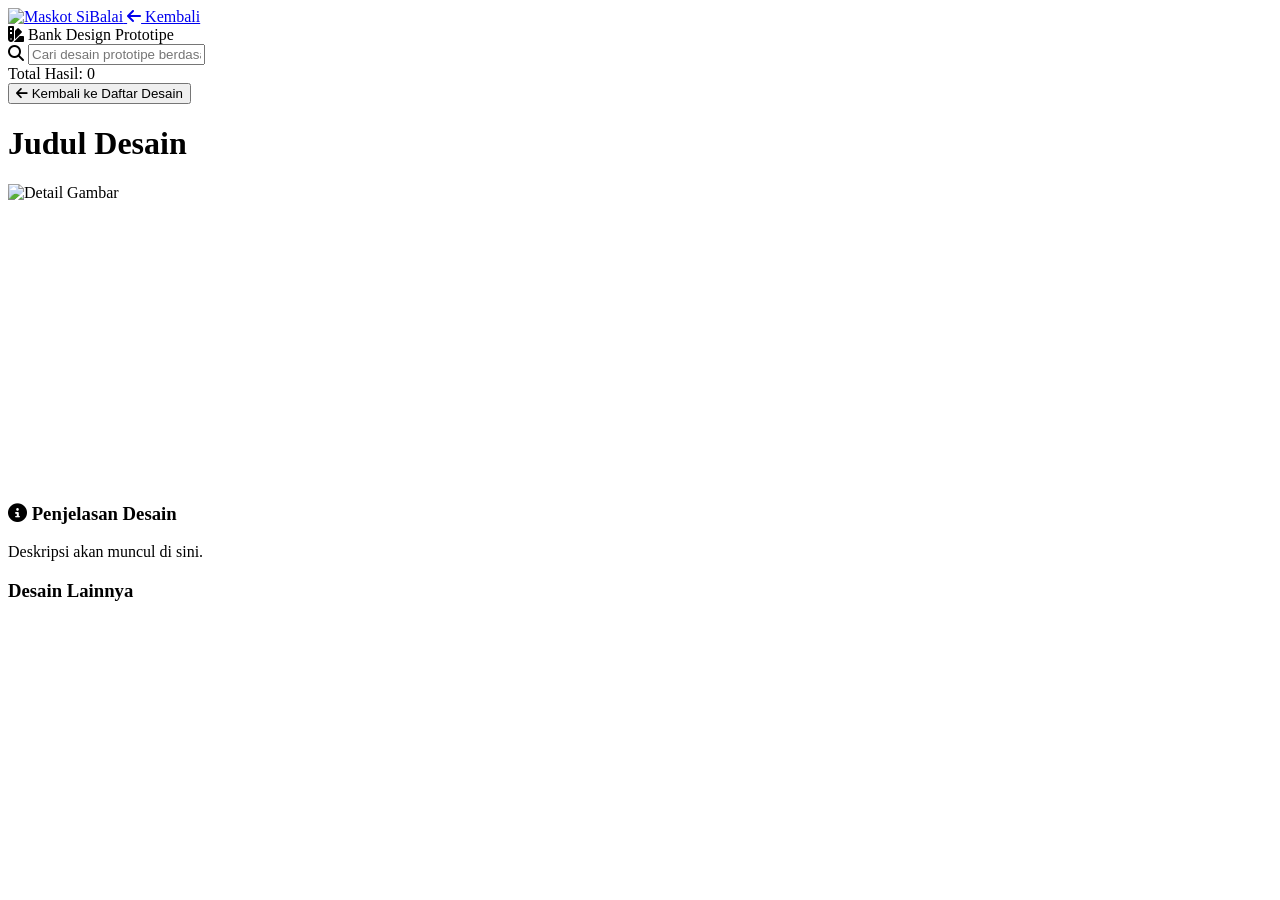
==== bankdesain.html @ 511edb54 "bankdesain.html" ====
<!DOCTYPE html>
<html lang="id">
<head>
    <meta charset="UTF-8">
    <meta name="viewport" content="width=device-width, initial-scale=1.0">
    <title>Bank Design Prototipe - Balai P3KP</title>

        <!-- Favicon -->
    <link rel="icon" type="image/x-icon" href="https://i.ibb.co.com/RpTQRCrn/logo.png">
    <link rel="apple-touch-icon" sizes="180x180" href="https://i.ibb.co.com/RpTQRCrn/logo.png">
    <link rel="icon" type="image/png" sizes="192x192" href="https://i.ibb.co.com/RpTQRCrn/logo.png">
  
    <script src="https://cdn.tailwindcss.com"></script>
    <link rel="stylesheet" href="https://cdnjs.cloudflare.com/ajax/libs/font-awesome/6.5.1/css/all.min.css">
    <link href="https://unpkg.com/aos@2.3.1/dist/aos.css" rel="stylesheet">

    <script>
        tailwind.config = {
            theme: {
                extend: {
                    colors: {
                        krem: '#F2EEDF',
                        khaki: '#D5C58A',
                        darkaqua: '#0E5B73',
                        midnightgreen: '#084C61',
                        brand: { teal: '#0E5975', darkteal: '#093C4F', gold: '#CBA355', lightgold: '#E0C17B' },
                        bgnavy: '#0F172A', 
                        cardnavy: '#1E293B',
                        btnteal: '#0D9488'
                    }
                }
            }
        }
    </script>
     <style>
        html {
            scroll-behavior: smooth;
        }
    </style>
    <style>
        .custom-scrollbar::-webkit-scrollbar { width: 6px; }
        .custom-scrollbar::-webkit-scrollbar-track { background: #0F172A; }
        .custom-scrollbar::-webkit-scrollbar-thumb { background: #334155; border-radius: 4px; }
    </style>
</head>
<body class="bg-[#F2EEDF] min-h-screen text-slate-800 antialiased flex flex-col">

    <!-- HEADER -->
    <header class="bg-midnightgreen/95 backdrop-blur-md border-b-4 border-khaki text-krem sticky top-0 z-50 transition-all shadow-md mb-4">
        <div class="max-w-7xl mx-auto px-4 sm:px-6 lg:px-8">
            <div class="flex justify-between items-center py-3">
                <div class="flex items-center gap-5">
                    <a href="#" class="flex items-center shrink-0">
                        <img src="https://i.ibb.co.com/Gf4rz3Yn/BALAI-NT-II-8.png" alt="Maskot SiBalai" class="w-[180px] h-auto object-contain">
                    </a>
                    <a href="index.html" class="text-krem/80 hover:text-khaki transition-all text-sm font-medium flex items-center gap-1 px-2 py-1.5 rounded-lg hover:bg-krem/10 border border-transparent hover:border-krem/20 mt-2.5">
                        <i class="fa-solid fa-arrow-left"></i> Kembali
                    </a>
                </div>
                <div class="hidden md:flex space-x-1 font-medium">
                    <span class="px-4 py-3 bg-darkaqua/50 rounded-lg text-krem"><i class="fa-solid fa-swatchbook mr-2"></i> Bank Design Prototipe</span>
                </div>
            </div>
        </div>
    </header>

    <main class="flex-grow w-full text-slate-800">
        <!-- Padding atas diperkecil (pt-2) agar semakin dekat dengan navigasi -->
        <div class="max-w-7xl mx-auto px-4 sm:px-6 pt-2 pb-8">
            
            <!-- HALAMAN UTAMA (LIST VIEW) -->
            <div id="view-list" class="block">
                
                <!-- Filter & Search Bar (Background diubah ke #084c61) -->
                <div class="bg-[#084c61] p-4 md:p-6 rounded-2xl flex flex-col md:flex-row justify-between items-center gap-4 mb-8 border border-white/10 shadow-lg" data-aos="fade-down">
                    <div class="relative w-full md:w-2/3">
                        <i class="fa-solid fa-search absolute left-4 top-1/2 transform -translate-y-1/2 text-slate-300"></i>
                        <input type="text" id="searchInput" placeholder="Cari desain prototipe berdasarkan nama atau detail..." class="w-full bg-midnightgreen/60 border border-white/20 rounded-xl py-3 pl-12 pr-4 text-sm text-white placeholder-slate-300 focus:outline-none focus:border-khaki transition-colors">
                    </div>
                    
                    <div class="flex flex-col w-full md:w-auto text-right justify-center bg-midnightgreen/60 py-2 px-4 rounded-xl border border-white/20">
                        <span class="text-sm text-slate-200 font-medium">Total Hasil: <span id="totalData" class="text-white font-bold text-lg ml-1">0</span></span>
                    </div>
                </div>

                <!-- Grid Kartu Prototipe -->
                <div id="dataContainer" class="grid grid-cols-1 md:grid-cols-2 lg:grid-cols-3 gap-6">
                    <!-- Kartu dirender di sini -->
                </div>
            </div>

            <!-- HALAMAN DETAIL (DETAIL VIEW) -->
            <div id="view-detail" class="hidden">
                <button onclick="backToList()" class="mb-6 text-midnightgreen hover:text-darkaqua transition-colors flex items-center gap-2 text-sm font-bold cursor-pointer">
                    <i class="fa-solid fa-arrow-left"></i> Kembali ke Daftar Desain
                </button>

                <div class="grid grid-cols-1 lg:grid-cols-3 gap-8">
                    <!-- Kolom Utama -->
                    <div class="lg:col-span-2 bg-cardnavy rounded-2xl p-6 border border-slate-700/50 shadow-xl" data-aos="fade-up">
                        <div class="mb-6">
                            <h1 id="detailJudul" class="text-2xl md:text-3xl font-extrabold text-white uppercase leading-tight">Judul Desain</h1>
                        </div>
                        
                        <div class="w-full bg-white rounded-xl p-2 mb-6 shadow-inner flex justify-center items-center overflow-hidden" style="min-height: 300px;">
                            <img id="detailGambar" src="" alt="Detail Gambar" class="w-full h-auto object-contain rounded-lg border border-slate-200" style="max-height: 500px;">
                        </div>

                        <div class="bg-bgnavy p-6 rounded-xl border border-slate-700">
                            <h3 class="text-lg font-bold text-white mb-3"><i class="fa-solid fa-circle-info text-btnteal mr-2"></i> Penjelasan Desain</h3>
                            <p id="detailDeskripsi" class="text-slate-300 text-sm leading-relaxed text-justify whitespace-pre-line mb-6">
                                Deskripsi akan muncul di sini.
                            </p>

                            <!-- TOMBOL DOWNLOAD DI HALAMAN DETAIL -->
                            <div id="detailDownloadContainer" class="flex flex-wrap gap-4 pt-4 border-t border-slate-700">
                                <!-- Tombol render otomatis via JS -->
                            </div>
                        </div>
                    </div>

                    <!-- Kolom Sidebar -->
                    <div class="bg-cardnavy rounded-2xl p-6 border border-slate-700/50 shadow-xl flex flex-col max-h-[800px]" data-aos="fade-up" data-aos-delay="100">
                        <h3 class="text-lg font-bold text-white mb-4">Desain Lainnya</h3>
                        <div id="sidebarContainer" class="flex-1 overflow-y-auto custom-scrollbar space-y-4 pr-2">
                            <!-- Sidebar list -->
                        </div>
                    </div>
                </div>
            </div>

        </div>
    </main>

  <div id="loadingModal" class="fixed inset-0 bg-slate-900/80 backdrop-blur-sm z-[9999] flex flex-col items-center justify-center text-white p-4">
        <div class="w-16 h-16 border-4 border-brand-gold border-t-transparent rounded-full animate-spin mb-4"></div>
        <h3 class="text-lg font-bold text-white">Connecting to Server</h3>
        <p class="text-xs text-slate-300 mt-1">Please Wait...</p>
    </div>

    <script src="https://unpkg.com/aos@2.3.1/dist/aos.js"></script>
    <script>
        AOS.init({ duration: 800, once: true });

        // ==========================================
        // PASTE URL DARI GOOGLE APPS SCRIPT DI SINI
        const API_URL = "https://script.google.com/macros/s/AKfycbyyepkipUs49MnlQ6oM_QhLMFiW_5jXcCSG6ebXve29YpaGBpAvaqK_4bHFMYqflb1S/exec"; 
        // ==========================================
        
        let allData = []; 
        
        const loadingModal = document.getElementById('loadingModal');
        const viewList = document.getElementById('view-list');
        const viewDetail = document.getElementById('view-detail');
        const dataContainer = document.getElementById('dataContainer');
        const searchInput = document.getElementById('searchInput');

        // HELPER: Konversi otomatis Google Drive Link agar bisa dibaca tag <img>
        function getDriveDirectLink(url) {
            if (!url) return '';
            let match = url.match(/\/d\/([a-zA-Z0-9_-]+)/);
            if (match && match[1]) {
                return `https://lh3.googleusercontent.com/d/${match[1]}`;
            }
            let matchId = url.match(/[?&]id=([a-zA-Z0-9_-]+)/);
            if (matchId && matchId[1]) {
                return `https://lh3.googleusercontent.com/d/${matchId[1]}`;
            }
            return url;
        }
        
        // 1. Fetch Data
        async function fetchData() {
            try {
                const response = await fetch(API_URL);
                const result = await response.json();
                
                if (result.status === 'success') {
                    allData = result.data.map(item => {
                        let newItem = {};
                        for (let key in item) {
                            let cleanKey = key.toUpperCase().replace(/\s+/g, '');
                            newItem[cleanKey] = item[key];
                        }
                        return newItem;
                    });
                    
                    renderList(allData);
                } else {
                    alert('Gagal mengambil data: ' + result.message);
                }
            } catch (error) {
                alert('Terjadi kesalahan koneksi. Pastikan link API benar.');
                console.error(error);
            } finally {
                loadingModal.classList.add('opacity-0', 'pointer-events-none');
                setTimeout(() => loadingModal.style.display = 'none', 300);
            }
        }

        // 2. Render List Grid
        function renderList(data) {
            dataContainer.innerHTML = '';
            document.getElementById('totalData').innerText = data.length;

            if (data.length === 0) {
                dataContainer.innerHTML = `<div class="col-span-full text-center py-10 text-slate-600">Tidak ada data ditemukan.</div>`;
                return;
            }

            data.forEach(item => {
                let rawLink = item.LINKFOTO && item.LINKFOTO.trim() !== "" ? item.LINKFOTO : '';
                const imgUrl = rawLink !== "" ? getDriveDirectLink(rawLink) : 'https://via.placeholder.com/600x400?text=Gambar+Belum+Tersedia';
                
                const namaDesain = item.NAMADESAIN && item.NAMADESAIN.trim() !== "" ? item.NAMADESAIN : 'Tanpa Judul';
                const detailDesain = item.DETAIL && item.DETAIL.trim() !== "" ? item.DETAIL : 'Deskripsi belum tersedia.';
                
                const card = `
                <div class="bg-cardnavy rounded-xl border border-slate-700/50 overflow-hidden shadow-lg hover:shadow-2xl hover:-translate-y-1 transition-all duration-300 flex flex-col group" data-aos="fade-up">
                    <div class="h-48 bg-white overflow-hidden relative flex items-center justify-center">
                        <img src="${imgUrl}" alt="${namaDesain}" class="w-full h-full object-cover group-hover:scale-105 transition-transform duration-500" onerror="this.src='https://via.placeholder.com/600x400?text=Gagal+Memuat+Gambar'">
                    </div>
                    <div class="p-5 flex flex-col flex-grow">
                        <h3 class="font-bold text-white text-lg mb-2 line-clamp-2 uppercase">${namaDesain}</h3>
                        <p class="text-xs text-slate-400 mb-4 line-clamp-2 flex-grow">${detailDesain}</p>
                        
                        <div class="flex items-center gap-2 mt-auto grid grid-cols-3">
                            ${item.LINKPDFDESAIN && item.LINKPDFDESAIN.trim() !== "" ? `<a href="${item.LINKPDFDESAIN}" target="_blank" class="bg-btnteal hover:bg-teal-500 text-white text-xs font-bold py-2 px-2 rounded-lg text-center transition-colors flex items-center justify-center gap-1"><i class="fa-solid fa-download"></i> File</a>` : `<div class="opacity-30 bg-slate-800 text-white text-xs font-bold py-2 px-2 rounded-lg text-center cursor-not-allowed flex items-center justify-center gap-1" title="File belum tersedia"><i class="fa-solid fa-download"></i> File</div>`}
                            
                            ${item.LINKRAB && item.LINKRAB.trim() !== "" ? `<a href="${item.LINKRAB}" target="_blank" class="bg-slate-700 hover:bg-slate-600 text-white text-xs font-bold py-2 px-2 rounded-lg text-center transition-colors flex items-center justify-center gap-1"><i class="fa-solid fa-file-invoice-dollar"></i> RAB</a>` : `<div class="opacity-30 bg-slate-800 text-white text-xs font-bold py-2 px-2 rounded-lg text-center cursor-not-allowed flex items-center justify-center gap-1" title="RAB belum tersedia"><i class="fa-solid fa-file-invoice-dollar"></i> RAB</div>`}
                            
                            <button onclick="showDetail('${item.ID}')" class="bg-slate-900 hover:bg-black border border-slate-700 text-white text-xs font-bold py-2 px-2 rounded-lg text-center transition-colors flex items-center justify-center gap-1 cursor-pointer">
                                <i class="fa-solid fa-eye"></i> Detail
                            </button>
                        </div>
                    </div>
                </div>
                `;
                dataContainer.innerHTML += card;
            });
        }

        // 3. Show Detail View
        function showDetail(id) {
            const item = allData.find(d => d.ID && d.ID.toString() === id.toString());
            if(!item) return;

            let rawLink = item.LINKFOTO && item.LINKFOTO.trim() !== "" ? item.LINKFOTO : '';
            const imgUrl = rawLink !== "" ? getDriveDirectLink(rawLink) : 'https://via.placeholder.com/800x600?text=Gambar+Belum+Tersedia';

            document.getElementById('detailJudul').innerText = item.NAMADESAIN && item.NAMADESAIN.trim() !== "" ? item.NAMADESAIN : 'Tanpa Judul';
            document.getElementById('detailGambar').src = imgUrl;
            document.getElementById('detailDeskripsi').innerText = item.DETAIL && item.DETAIL.trim() !== "" ? item.DETAIL : 'Tidak ada penjelasan desain tersedia.';

            // Render Tombol Download di Detail
            const downloadContainer = document.getElementById('detailDownloadContainer');
            let downloadHtml = '';

            if (item.LINKPDFDESAIN && item.LINKPDFDESAIN.trim() !== "") {
                downloadHtml += `<a href="${item.LINKPDFDESAIN}" target="_blank" class="bg-btnteal hover:bg-teal-500 text-white text-sm font-bold py-2.5 px-5 rounded-xl transition-colors shadow-md flex items-center gap-2"><i class="fa-solid fa-download"></i> Unduh File Desain</a>`;
            } else {
                downloadHtml += `<div class="opacity-40 bg-slate-800 text-white text-sm font-bold py-2.5 px-5 rounded-xl cursor-not-allowed flex items-center gap-2"><i class="fa-solid fa-download"></i> File Desain (Belum Ada)</div>`;
            }

            if (item.LINKRAB && item.LINKRAB.trim() !== "") {
                downloadHtml += `<a href="${item.LINKRAB}" target="_blank" class="bg-slate-700 hover:bg-slate-600 text-white text-sm font-bold py-2.5 px-5 rounded-xl transition-colors shadow-md flex items-center gap-2"><i class="fa-solid fa-file-invoice-dollar"></i> Unduh RAB</a>`;
            } else {
                downloadHtml += `<div class="opacity-40 bg-slate-800 text-sm font-bold py-2.5 px-5 rounded-xl cursor-not-allowed flex items-center gap-2"><i class="fa-solid fa-file-invoice-dollar"></i> RAB (Belum Ada)</div>`;
            }

            downloadContainer.innerHTML = downloadHtml;

            renderSidebar(id);

            viewList.classList.add('hidden');
            viewDetail.classList.remove('hidden');
            window.scrollTo({ top: 0, behavior: 'smooth' });
        }

        // 4. Render Sidebar
        function renderSidebar(currentId) {
            const sidebar = document.getElementById('sidebarContainer');
            sidebar.innerHTML = '';

            const otherData = allData.filter(d => d.ID && d.ID.toString() !== currentId.toString()).slice(0, 6);

            otherData.forEach(item => {
                let rawLink = item.LINKFOTO && item.LINKFOTO.trim() !== "" ? item.LINKFOTO : '';
                const imgUrl = rawLink !== "" ? getDriveDirectLink(rawLink) : 'https://via.placeholder.com/150x100?text=No+Img';
                
                const card = `
                <div onclick="showDetail('${item.ID}')" class="flex gap-3 bg-bgnavy p-3 rounded-xl border border-slate-700 hover:border-btnteal cursor-pointer transition-colors group">
                    <div class="w-20 h-16 shrink-0 bg-white rounded-lg overflow-hidden flex items-center justify-center">
                        <img src="${imgUrl}" class="w-full h-full object-cover group-hover:scale-110 transition-transform">
                    </div>
                    <div class="flex flex-col justify-center">
                        <h4 class="text-xs font-bold text-white line-clamp-2 uppercase">${item.NAMADESAIN || 'Tanpa Judul'}</h4>
                    </div>
                </div>
                `;
                sidebar.innerHTML += card;
            });
        }

        // 5. Back to List
        function backToList() {
            viewDetail.classList.add('hidden');
            viewList.classList.remove('hidden');
            window.scrollTo({ top: 0, behavior: 'smooth' });
        }

        // 6. Search Function
        function applyFilters() {
            const keyword = searchInput.value.toLowerCase();

            const filteredData = allData.filter(item => {
                const judul = item.NAMADESAIN ? item.NAMADESAIN.toLowerCase() : '';
                const detailText = item.DETAIL ? item.DETAIL.toLowerCase() : '';
                return judul.includes(keyword) || detailText.includes(keyword);
            });

            renderList(filteredData);
        }

        searchInput.addEventListener('input', applyFilters);

        // Init
        fetchData();
    </script>
</body>
</html>
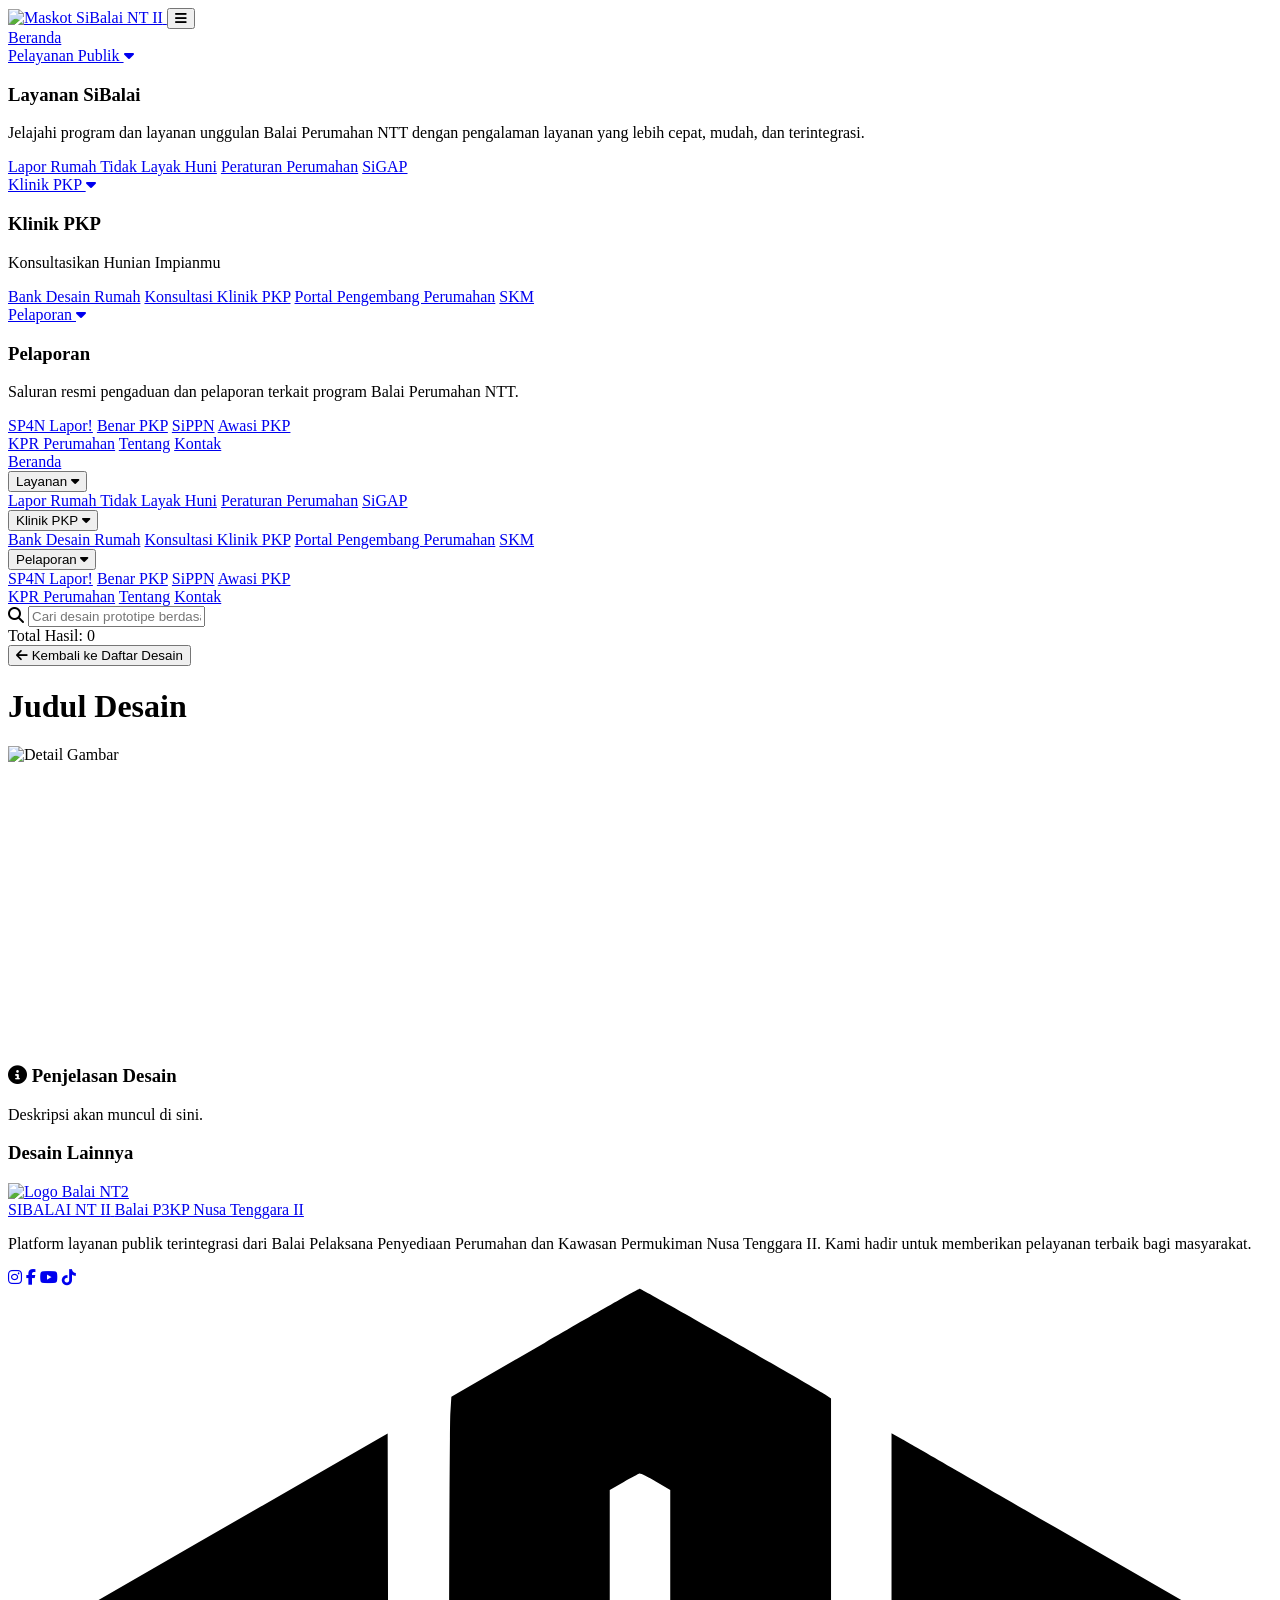
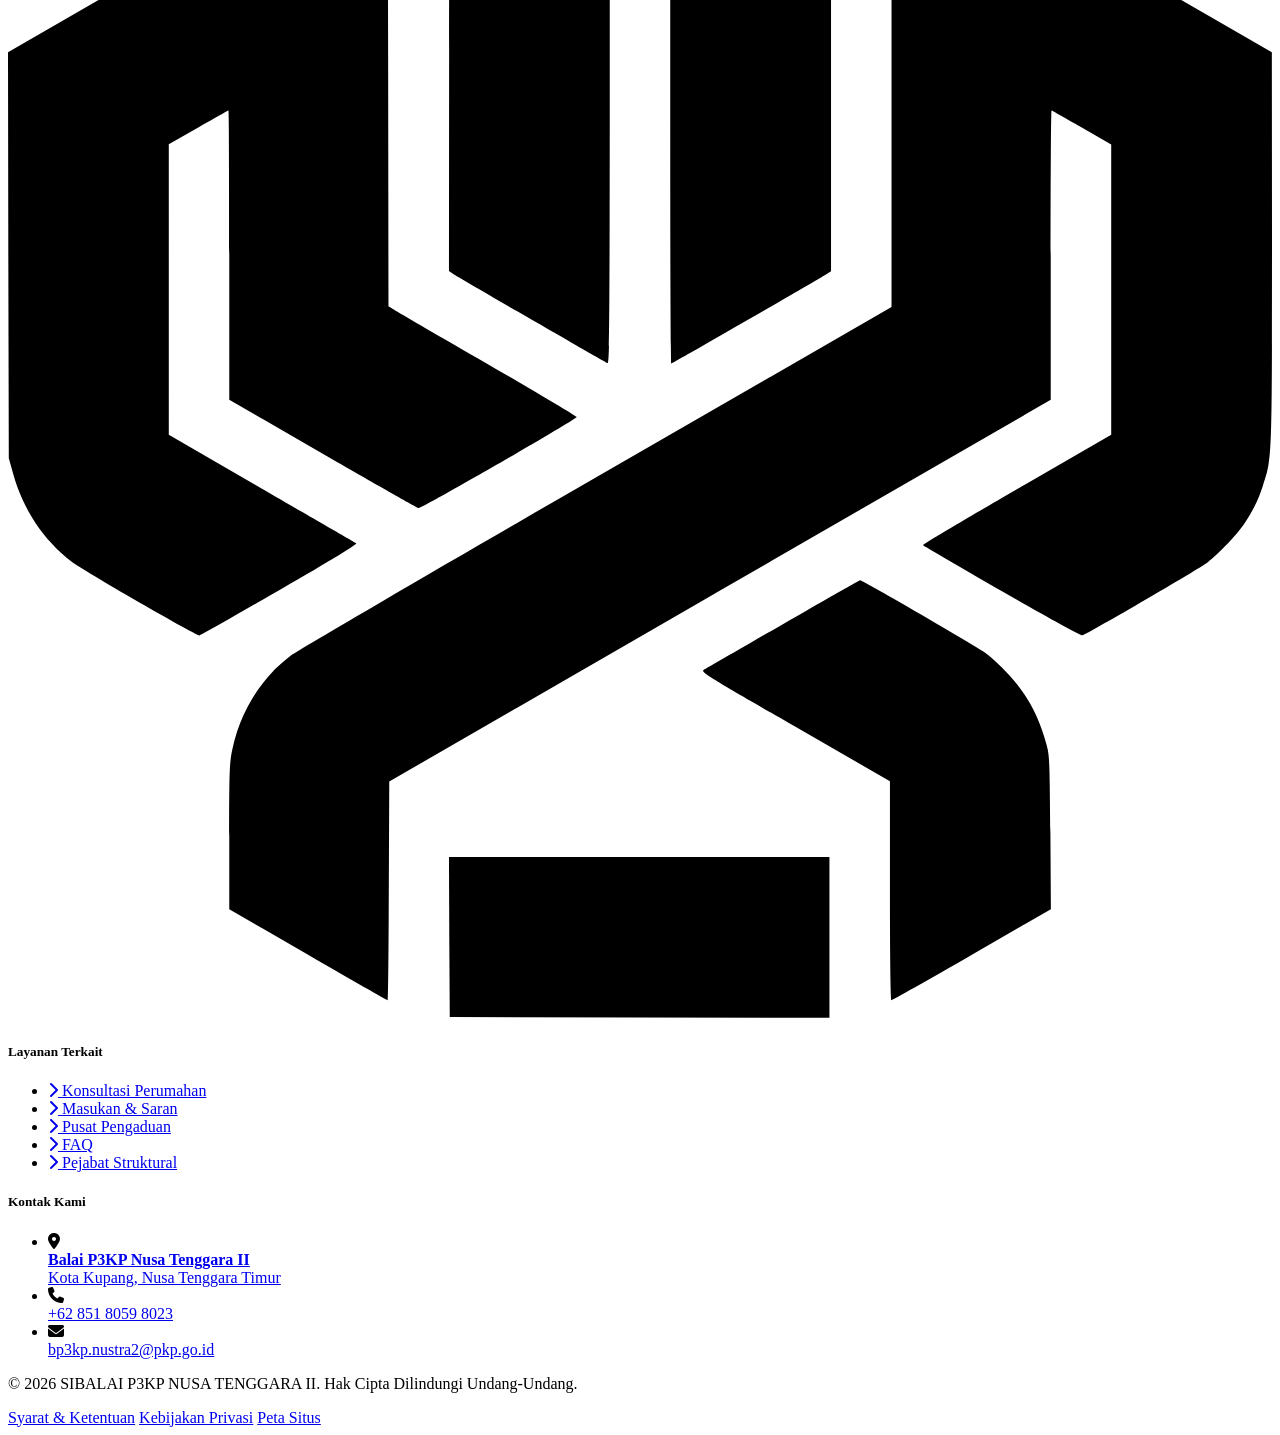
==== commit b35601f1: "bankdesain.html" ====
--- a/bankdesain.html
+++ b/bankdesain.html
@@ -45,20 +45,138 @@
 </head>
 <body class="bg-[#F2EEDF] min-h-screen text-slate-800 antialiased flex flex-col">
 
-    <!-- HEADER -->
-    <header class="bg-midnightgreen/95 backdrop-blur-md border-b-4 border-khaki text-krem sticky top-0 z-50 transition-all shadow-md mb-4">
+     <!-- Header / Navbar -->
+    <header class="bg-midnightgreen/90 backdrop-blur-md border-b-4 border-khaki text-krem sticky top-0 z-50 transition-all shadow-md" data-aos="fade-down">
         <div class="max-w-7xl mx-auto px-4 sm:px-6 lg:px-8">
             <div class="flex justify-between items-center py-3">
-                <div class="flex items-center gap-5">
-                    <a href="#" class="flex items-center shrink-0">
-                        <img src="https://i.ibb.co.com/Gf4rz3Yn/BALAI-NT-II-8.png" alt="Maskot SiBalai" class="w-[180px] h-auto object-contain">
-                    </a>
-                    <a href="index.html" class="text-krem/80 hover:text-khaki transition-all text-sm font-medium flex items-center gap-1 px-2 py-1.5 rounded-lg hover:bg-krem/10 border border-transparent hover:border-krem/20 mt-2.5">
-                        <i class="fa-solid fa-arrow-left"></i> Kembali
-                    </a>
-                </div>
-                <div class="hidden md:flex space-x-1 font-medium">
-                    <span class="px-4 py-3 bg-darkaqua/50 rounded-lg text-krem"><i class="fa-solid fa-swatchbook mr-2"></i> Bank Design Prototipe</span>
+                <!-- Logo -->
+                <a href="index" class="flex items-center shrink-0">
+                    <img src="https://i.ibb.co.com/Gf4rz3Yn/BALAI-NT-II-8.png" alt="Maskot SiBalai NT II" class="w-[180px] h-auto object-contain">
+                </a>
+                        
+                <!-- Tombol Hamburger Mobile (DIPERBAIKI: onclick dihapus agar diurus oleh main.js) -->
+<button id="mobile-menu-btn" class="md:hidden flex items-center text-krem hover:text-khaki focus:outline-none transition-colors cursor-pointer">
+    <i class="fa-solid fa-bars text-3xl transition-transform duration-300"></i>
+</button>
+
+                <!-- Navigasi Desktop -->
+                <nav class="hidden md:flex space-x-1">
+                    <a href="index" class="px-4 py-3 bg-darkaqua/50 rounded-lg transition-colors font-medium">Beranda</a>
+                    
+                    <div class="group relative">
+                        <a href="#" class="px-4 py-3 hover:bg-darkaqua rounded-lg transition-colors font-medium inline-flex items-center">
+                            Pelayanan Publik <i class="fa-solid fa-caret-down ml-2 text-xs"></i>
+                        </a>
+                        <div class="hidden group-hover:flex absolute top-full left-1/2 -translate-x-1/2 pt-2 z-[1000]">
+                            <div class="w-[620px] bg-midnightgreen/95 backdrop-blur-xl border border-khaki/25 rounded-2xl p-5 shadow-2xl flex gap-5">
+                                <div class="flex-1 bg-darkaqua/40 rounded-xl p-6 flex flex-col justify-center text-center border border-krem/10">
+                                    <h3 class="text-krem text-xl font-bold mb-2">Layanan SiBalai</h3>
+                                    <p class="text-krem/80 text-sm leading-relaxed">Jelajahi program dan layanan unggulan Balai Perumahan NTT dengan pengalaman layanan yang lebih cepat, mudah, dan terintegrasi.</p>
+                                </div>
+                                <div class="flex-[1.2] flex flex-col gap-2 justify-center">
+                                    <a href="laporrtlh" class="block p-3 bg-darkaqua/30 text-krem border border-krem/15 rounded-xl text-sm font-semibold hover:bg-khaki hover:text-midnightgreen transition-all">Lapor Rumah Tidak Layak Huni</a>
+                                    <a href="https://jdih.pkp.go.id/" class="block p-3 bg-darkaqua/30 text-krem border border-krem/15 rounded-xl text-sm font-semibold hover:bg-khaki hover:text-midnightgreen transition-all">Peraturan Perumahan</a>
+                                    <a href="sig" class="block p-3 bg-darkaqua/30 text-krem border border-krem/15 rounded-xl text-sm font-semibold hover:bg-khaki hover:text-midnightgreen transition-all">SiGAP</a>
+                                </div>
+                            </div>
+                        </div>
+                    </div>
+
+                    <div class="group relative">
+                        <a href="#" class="px-4 py-3 hover:bg-darkaqua rounded-lg transition-colors font-medium inline-flex items-center">
+                            Klinik PKP <i class="fa-solid fa-caret-down ml-2 text-xs"></i>
+                        </a>
+                        <div class="hidden group-hover:flex absolute top-full left-1/2 -translate-x-1/2 pt-2 z-[1000]">
+                            <div class="w-[620px] bg-midnightgreen/95 backdrop-blur-xl border border-khaki/25 rounded-2xl p-5 shadow-2xl flex gap-5">
+                                <div class="flex-1 bg-darkaqua/40 rounded-xl p-6 flex flex-col justify-center text-center border border-krem/10">
+                                    <h3 class="text-krem text-xl font-bold mb-2">Klinik PKP</h3>
+                                    <p class="text-krem/80 text-sm leading-relaxed">Konsultasikan Hunian Impianmu</p>
+                                </div>
+                                <div class="flex-[1.2] flex flex-col gap-2 justify-center">
+                                    <a href="bankdesain" class="block p-3 bg-darkaqua/30 text-krem border border-krem/15 rounded-xl text-sm font-semibold hover:bg-khaki hover:text-midnightgreen transition-all">Bank Desain Rumah</a>
+                                    <a href="klinikpkp" class="block p-3 bg-darkaqua/30 text-krem border border-krem/15 rounded-xl text-sm font-semibold hover:bg-khaki hover:text-midnightgreen transition-all">Konsultasi Klinik PKP</a>
+                                    <a href="pengembang" class="block p-3 bg-darkaqua/30 text-krem border border-krem/15 rounded-xl text-sm font-semibold hover:bg-khaki hover:text-midnightgreen transition-all">Portal Pengembang Perumahan</a>
+                                    <a href="https://skm.go.id/share/instansi/ca13608b-0652-41ab-bbfa-00f1dc139a76/2" class="block p-3 bg-darkaqua/30 text-krem border border-krem/15 rounded-xl text-sm font-semibold hover:bg-khaki hover:text-midnightgreen transition-all">SKM</a>
+                                </div>
+                            </div>
+                        </div>
+                    </div>
+
+                    <div class="group relative">
+                        <a href="#" class="px-4 py-3 hover:bg-darkaqua rounded-lg transition-colors font-medium inline-flex items-center">
+                            Pelaporan <i class="fa-solid fa-caret-down ml-2 text-xs"></i>
+                        </a>
+                        <div class="hidden group-hover:flex absolute top-full left-1/2 -translate-x-1/2 pt-2 z-[1000]">
+                            <div class="w-[620px] bg-midnightgreen/95 backdrop-blur-xl border border-khaki/25 rounded-2xl p-5 shadow-2xl flex gap-5">
+                                <div class="flex-1 bg-darkaqua/40 rounded-xl p-6 flex flex-col justify-center text-center border border-krem/10">
+                                    <h3 class="text-krem text-xl font-bold mb-2">Pelaporan</h3>
+                                    <p class="text-krem/80 text-sm leading-relaxed">Saluran resmi pengaduan dan pelaporan terkait program Balai Perumahan NTT.</p>
+                                </div>
+                                <div class="flex-[1.2] flex flex-col gap-2 justify-center">
+                                    <a href="https://www.lapor.go.id/" class="block p-3 bg-darkaqua/30 text-krem border border-krem/15 rounded-xl text-sm font-semibold hover:bg-khaki hover:text-midnightgreen transition-all">SP4N Lapor!</a>
+                                    <a href="https://api.whatsapp.com/send/?phone=6281288888911" class="block p-3 bg-darkaqua/30 text-krem border border-krem/15 rounded-xl text-sm font-semibold hover:bg-khaki hover:text-midnightgreen transition-all">Benar PKP</a>
+                                    <a href="https://sippn.menpan.go.id/instansi/balai-pelaksana-penyediaan-perumahan-dan-kawasan-permukiman-nusa-tenggara-ii-1889208" class="block p-3 bg-darkaqua/30 text-krem border border-krem/15 rounded-xl text-sm font-semibold hover:bg-khaki hover:text-midnightgreen transition-all">SiPPN</a>
+                                    <a href="https://wbs.pkp.go.id/" class="block p-3 bg-darkaqua/30 text-krem border border-krem/15 rounded-xl text-sm font-semibold hover:bg-khaki hover:text-midnightgreen transition-all">Awasi PKP</a>
+                                </div>
+                            </div>
+                        </div>
+                    </div>
+                    
+                    <a href="kpr-perumahan" class="px-4 py-3 hover:bg-darkaqua rounded-lg transition-colors font-medium">KPR Perumahan</a>
+                    <a href="#" class="px-4 py-3 hover:bg-darkaqua rounded-lg transition-colors font-medium">Tentang</a>
+                    <a href="#footer" class="px-4 py-3 hover:bg-darkaqua rounded-lg transition-colors font-medium">Kontak</a>
+                </nav>
+            </div>
+
+            <!-- MENU MOBILE -->
+            <div id="mobile-menu" class="hidden md:hidden pb-4 border-t border-white/10 mt-2 pt-2 transition-all">
+                <div class="flex flex-col space-y-2">
+                    <a href="index" class="px-4 py-3 bg-darkaqua/50 rounded-lg font-medium text-krem">Beranda</a>
+                    
+                    <!-- Dropdown Layanan -->
+                    <div class="rounded-lg overflow-hidden border border-white/10">
+                        <button onclick="document.getElementById('mob-layanan').classList.toggle('hidden')" class="w-full px-4 py-3 bg-midnightgreen text-left font-medium flex justify-between items-center hover:bg-darkaqua transition-colors cursor-pointer">
+                            Layanan <i class="fa-solid fa-caret-down"></i>
+                        </button>
+                        <!-- Ditambah class 'flex' -->
+                        <div id="mob-layanan" class="hidden flex flex-col bg-darkaqua/30 pl-4 py-2 space-y-2">
+                            <a href="laporrtlh" class="block py-2 text-sm text-krem/80 hover:text-khaki">Lapor Rumah Tidak Layak Huni</a>
+                            <a href="https://jdih.pkp.go.id/" class="block py-2 text-sm text-krem/80 hover:text-khaki">Peraturan Perumahan</a>
+                            <a href="sig" class="block py-2 text-sm text-krem/80 hover:text-khaki">SiGAP</a>
+                        </div>
+                    </div>
+
+                    <!-- Dropdown Klinik PKP -->
+                    <div class="rounded-lg overflow-hidden border border-white/10">
+                        <button onclick="document.getElementById('mob-klinik').classList.toggle('hidden')" class="w-full px-4 py-3 bg-midnightgreen text-left font-medium flex justify-between items-center hover:bg-darkaqua transition-colors cursor-pointer">
+                            Klinik PKP <i class="fa-solid fa-caret-down"></i>
+                        </button>
+                        <!-- Ditambah class 'flex' -->
+                        <div id="mob-klinik" class="hidden flex flex-col bg-darkaqua/30 pl-4 py-2 space-y-2">
+                            <a href="bankdesain" class="block py-2 text-sm text-krem/80 hover:text-khaki">Bank Desain Rumah</a>
+                            <a href="klinikpkp" class="block py-2 text-sm text-krem/80 hover:text-khaki">Konsultasi Klinik PKP</a>
+                            <a href="pengembang" class="block py-2 text-sm text-krem/80 hover:text-khaki">Portal Pengembang Perumahan</a>
+                            <a href="https://skm.go.id/share/instansi/ca13608b-0652-41ab-bbfa-00f1dc139a76/2" class="block py-2 text-sm text-krem/80 hover:text-khaki">SKM</a>
+                        </div>
+                    </div>
+
+                    <!-- Dropdown Pelaporan -->
+                    <div class="rounded-lg overflow-hidden border border-white/10">
+                        <button onclick="document.getElementById('mob-lapor').classList.toggle('hidden')" class="w-full px-4 py-3 bg-midnightgreen text-left font-medium flex justify-between items-center hover:bg-darkaqua transition-colors cursor-pointer">
+                            Pelaporan <i class="fa-solid fa-caret-down"></i>
+                        </button>
+                        <!-- Ditambah class 'flex' -->
+                        <div id="mob-lapor" class="hidden flex flex-col bg-darkaqua/30 pl-4 py-2 space-y-2">
+                            <a href="https://www.lapor.go.id/" class="block py-2 text-sm text-krem/80 hover:text-khaki">SP4N Lapor!</a>
+                            <a href="https://api.whatsapp.com/send/?phone=6281288888911" class="block py-2 text-sm text-krem/80 hover:text-khaki">Benar PKP</a>
+                            <a href="https://sippn.menpan.go.id/instansi/balai-pelaksana-penyediaan-perumahan-dan-kawasan-permukiman-nusa-tenggara-ii-1889208" class="block py-2 text-sm text-krem/80 hover:text-khaki">SiPPN</a>
+                            <a href="https://wbs.pkp.go.id/" class="block py-2 text-sm text-krem/80 hover:text-khaki">Awasi PKP</a>
+                        </div>
+                    </div>
+
+                    <a href="kpr-perumahan" class="px-4 py-3 hover:bg-darkaqua rounded-lg font-medium text-krem transition-colors">KPR Perumahan</a>
+                    <a href="#" class="px-4 py-3 hover:bg-darkaqua rounded-lg font-medium text-krem transition-colors">Tentang</a>
+                    <a href="#footer" class="px-4 py-3 hover:bg-darkaqua rounded-lg font-medium text-krem transition-colors">Kontak</a>
                 </div>
             </div>
         </div>
@@ -131,6 +249,114 @@
 
         </div>
     </main>
+    <!-- Footer Section (Modern Redesign) -->
+    <footer id="footer" class="bg-[#0b161f] text-krem/80 border-t border-white/10 relative overflow-hidden" data-aos="fade-up">
+        <!-- Elemen Dekorasi Background -->
+        <div class="absolute top-0 left-0 w-full h-full overflow-hidden z-0 pointer-events-none">
+            <div class="absolute -top-[50%] -right-[10%] w-[500px] h-[500px] rounded-full bg-darkaqua/20 blur-[120px]"></div>
+            <div class="absolute -bottom-[50%] -left-[10%] w-[500px] h-[500px] rounded-full bg-midnightgreen/40 blur-[120px]"></div>
+        </div>
+
+        <div class="max-w-7xl mx-auto px-4 sm:px-6 lg:px-8 pt-20 pb-12 relative z-10">
+            <div class="grid grid-cols-1 md:grid-cols-2 lg:grid-cols-12 gap-12 mb-12">
+                
+                <!-- Kolom 1: Brand & Deskripsi -->
+                <div class="lg:col-span-5">
+                    <a href="index" class="flex items-center gap-4 mb-6 group inline-flex">
+                        <img src="https://i.ibb.co.com/RpTQRCrn/logo.png" alt="Logo Balai NT2" class="h-16 w-auto object-contain drop-shadow-lg group-hover:scale-105 transition-transform">
+                        <div class="flex flex-col">
+                            <span class="font-extrabold text-2xl tracking-wide text-white">SIBALAI NT II</span>
+                            <span class="text-[11px] font-bold text-khaki uppercase tracking-widest mt-1">Balai P3KP Nusa Tenggara II</span>
+                        </div>
+                    </a>
+                    <p class="text-sm leading-relaxed mb-8 pr-4">
+                        Platform layanan publik terintegrasi dari Balai Pelaksana Penyediaan Perumahan dan Kawasan Permukiman Nusa Tenggara II. Kami hadir untuk memberikan pelayanan terbaik bagi masyarakat.
+                    </p>
+                    
+                    <!-- Sosial Media Button Modern -->
+                    <div class="flex gap-4">
+                        <a href="https://www.instagram.com/bp3kp.nusatenggara2/" class="w-11 h-11 rounded-xl bg-white/5 border border-white/10 flex items-center justify-center text-white hover:bg-khaki hover:text-midnightgreen hover:-translate-y-1.5 transition-all duration-300 shadow-lg"><i class="fa-brands fa-instagram text-xl"></i></a>
+                        <a href="https://www.facebook.com/BP3KP.NusaTenggara2/" class="w-11 h-11 rounded-xl bg-white/5 border border-white/10 flex items-center justify-center text-white hover:bg-khaki hover:text-midnightgreen hover:-translate-y-1.5 transition-all duration-300 shadow-lg"><i class="fa-brands fa-facebook-f text-xl"></i></a>
+                        <a href="https://www.youtube.com/@pkp_bp3kpnt2" class="w-11 h-11 rounded-xl bg-white/5 border border-white/10 flex items-center justify-center text-white hover:bg-khaki hover:text-midnightgreen hover:-translate-y-1.5 transition-all duration-300 shadow-lg"><i class="fa-brands fa-youtube text-xl"></i></a>
+                        <a href="https://www.tiktok.com/@bp3kpnt2?lang=id-ID" class="w-11 h-11 rounded-xl bg-white/5 border border-white/10 flex items-center justify-center text-white hover:bg-khaki hover:text-midnightgreen hover:-translate-y-1.5 transition-all duration-300 shadow-lg"><i class="fa-brands fa-tiktok text-xl"></i></a>
+                        <a href="https://pkp.go.id/balai/balai-p2p-nusa-tenggara-ii" class="w-11 h-11 rounded-xl bg-white/5 border border-white/10 flex items-center justify-center text-white hover:bg-khaki hover:text-midnightgreen hover:-translate-y-1.5 transition-all duration-300 shadow-lg">
+    <svg xmlns="http://www.w3.org/2000/svg" viewBox="0 0 794 836" class="w-5 h-5 fill-current">
+        <path d="M337 35.1 278.5 69l-.6 9.7c-.4 5.4-.7 72.4-.8 149l-.1 139.2 2.7 1.9c3.3 2.2 94.9 55.1 96.9 55.9 1.2.4 1.4-22.6 1.4-148.3V127.5l8.8-5c4.8-2.8 9.2-5.1 9.9-5.3.6-.2 5.2 2.1 10.2 5l9.1 5.3v148.7c0 81.9.3 148.8.6 148.8.6 0 91.2-52.1 96.7-55.6l3.7-2.4V70l-3.7-2.4C503.5 61.3 397.9 1 396.8 1.1c-.7 0-27.6 15.3-59.8 34"/>
+        <path d="M119.2 160.7 0 229.5.2 357l.3 127.5 2.7 9.6C9.4 516.6 22 535.6 40 549.5c7.3 5.6 78.6 46.7 80.3 46.3.8-.2 23.5-13.1 50.6-28.7 33.3-19.3 48.8-28.7 47.9-29.3-.7-.4-27.5-15.9-59.5-34.4L101 469.7V287.3l18.5-10.6c10.2-5.9 18.7-10.7 19-10.7s.5 40.9.5 90.8v90.9l58.7 33.9c32.3 18.6 59.4 34 60.3 34.2 1.8.3 99.3-55.9 99.3-57.2-.1-.6-25.7-15.8-56.9-33.8-31.3-18.1-57.9-33.5-59.1-34.4L239 389l-.2-148.5-.3-148.5z"/>
+        <path d="M555 240.7v148.8L370.3 496C268.7 554.6 182 605.2 177.7 608.4c-18.6 13.9-31.9 35.2-36.8 59.1-1.7 8-1.9 14-1.9 54.6v45.7l49.5 28.6c27.2 15.7 49.7 28.6 50 28.6s.6-30.9.7-68.7l.3-68.8 207.8-119.9L655 447.8v-90.9c0-50 .2-90.9.5-90.9s8.8 4.8 19 10.7l18.5 10.7v182.3l-59.5 34.4c-32.7 18.9-59.1 34.6-58.7 35s22.7 13.4 49.6 28.9c28.3 16.3 49.6 28 50.5 27.7 3-.8 73.4-41.8 78.6-45.8 7.1-5.4 18.4-17.3 23.2-24.4 5.4-8 8.5-14.4 11.7-24 5.6-16.6 5.6-16.4 5.6-149.5l-.1-122.5L680.4 164c-62.5-36-116.2-67-119.5-68.8l-5.9-3.4z"/>
+        <path d="M487 588.6c-26.1 15.1-48.6 28.1-49.9 28.8-2.2 1.2 1.4 3.4 57.3 35.6l59.6 34.4v68.8c0 41.7.4 68.8.9 68.8s23.3-12.9 50.6-28.6l49.6-28.7-.3-48.1c-.4-45.6-.5-48.5-2.6-55.8-5-18.2-12.3-31.4-24.1-44-4.6-4.9-11.1-10.9-14.5-13.3-6.5-4.6-77-45.5-78.3-45.4-.4 0-22.2 12.4-48.3 27.5"/>
+        <path d="m277.2 785.2.3 50.3 119.3.3 119.2.2V735H277z"/>
+    </svg>
+</a>
+                    </div>
+                </div>
+
+                <!-- Kolom 2: Layanan Cepat -->
+                <div class="lg:col-span-3 lg:col-start-7">
+                    <h5 class="font-bold text-lg mb-6 text-white tracking-wide relative inline-block">
+                        Layanan Terkait
+                        <span class="absolute -bottom-2 left-0 w-1/2 h-1 bg-khaki rounded-full"></span>
+                    </h5>
+                    <ul class="space-y-4 text-sm font-medium">
+                        <li><a href="klinikpkp" class="hover:text-khaki hover:translate-x-2 transition-transform duration-300 inline-flex items-center gap-2"><i class="fa-solid fa-chevron-right text-[10px] text-khaki"></i> Konsultasi Perumahan</a></li>
+                        <li><a href="#" class="hover:text-khaki hover:translate-x-2 transition-transform duration-300 inline-flex items-center gap-2"><i class="fa-solid fa-chevron-right text-[10px] text-khaki"></i> Masukan & Saran</a></li>
+                        <li><a href="#dialogPengaduan" class="hover:text-khaki hover:translate-x-2 transition-transform duration-300 inline-flex items-center gap-2"><i class="fa-solid fa-chevron-right text-[10px] text-khaki"></i> Pusat Pengaduan</a></li>
+                        <li><a href="#" class="hover:text-khaki hover:translate-x-2 transition-transform duration-300 inline-flex items-center gap-2"><i class="fa-solid fa-chevron-right text-[10px] text-khaki"></i> FAQ</a></li>
+                        <li><a href="https://pkp.go.id/balai/balai-p2p-nusa-tenggara-ii/profil/struktur-organisasi" class="hover:text-khaki hover:translate-x-2 transition-transform duration-300 inline-flex items-center gap-2"><i class="fa-solid fa-chevron-right text-[10px] text-khaki"></i> Pejabat Struktural</a></li>
+                    </ul>
+                </div>
+
+                <!-- Kolom 3: Kontak Kami -->
+                <div class="lg:col-span-3">
+                    <h5 class="font-bold text-lg mb-6 text-white tracking-wide relative inline-block">
+                        Kontak Kami
+                        <span class="absolute -bottom-2 left-0 w-1/2 h-1 bg-khaki rounded-full"></span>
+                    </h5>
+                    <ul class="space-y-5 text-sm">
+                        <li class="flex items-start gap-4 group">
+                            <div class="w-10 h-10 rounded-xl bg-darkaqua/30 flex items-center justify-center shrink-0 group-hover:bg-khaki transition-colors duration-300">
+                                <i class="fa-solid fa-location-dot text-khaki group-hover:text-midnightgreen text-lg transition-colors"></i>
+                            </div>
+                            <a href="https://maps.app.goo.gl/NM493g5q8EJCeFmm7" target="_blank" class="mt-0.5 hover:text-white transition-colors leading-relaxed">
+                                <strong>Balai P3KP Nusa Tenggara II</strong><br>
+                                Kota Kupang, Nusa Tenggara Timur
+                            </a>
+                        </li>
+                        <li class="flex items-center gap-4 group">
+                            <div class="w-10 h-10 rounded-xl bg-darkaqua/30 flex items-center justify-center shrink-0 group-hover:bg-khaki transition-colors duration-300">
+                                <i class="fa-solid fa-phone text-khaki group-hover:text-midnightgreen text-lg transition-colors"></i>
+                            </div>
+                            <a href="https://api.whatsapp.com/send/?phone=6285180598023" target="_blank" class="hover:text-white transition-colors font-medium">
+                                +62 851 8059 8023
+                            </a>
+                        </li>
+                        <li class="flex items-center gap-4 group">
+                            <div class="w-10 h-10 rounded-xl bg-darkaqua/30 flex items-center justify-center shrink-0 group-hover:bg-khaki transition-colors duration-300">
+                                <i class="fa-solid fa-envelope text-khaki group-hover:text-midnightgreen text-lg transition-colors"></i>
+                            </div>
+                            <a href="mailto:bp3kp.nustra2@pkp.go.id" class="hover:text-white transition-colors font-medium">
+                                bp3kp.nustra2@pkp.go.id
+                            </a>
+                        </li>
+                    </ul>
+                </div>
+            </div>
+        </div>
+
+        <!-- Garis Pemisah & Copyright Bar -->
+        <div class="bg-black/30 backdrop-blur-md border-t border-white/5 relative z-10 py-5">
+            <div class="max-w-7xl mx-auto px-4 sm:px-6 lg:px-8 flex flex-col md:flex-row justify-between items-center gap-4">
+                <p class="text-[13px] text-krem/50 m-0 text-center md:text-left tracking-wide">
+                    &copy; 2026 SIBALAI P3KP NUSA TENGGARA II. Hak Cipta Dilindungi Undang-Undang.
+                </p>
+                <div class="flex flex-wrap justify-center gap-6 text-[13px] font-medium">
+                    <a href="#" class="text-krem/70 hover:text-khaki transition-colors">Syarat & Ketentuan</a>
+                    <a href="#" class="text-krem/70 hover:text-khaki transition-colors">Kebijakan Privasi</a>
+                    <a href="#" class="text-krem/70 hover:text-khaki transition-colors">Peta Situs</a>
+                </div>
+            </div>
+        </div>
+    </footer>
 
   <div id="loadingModal" class="fixed inset-0 bg-slate-900/80 backdrop-blur-sm z-[9999] flex flex-col items-center justify-center text-white p-4">
         <div class="w-16 h-16 border-4 border-brand-gold border-t-transparent rounded-full animate-spin mb-4"></div>
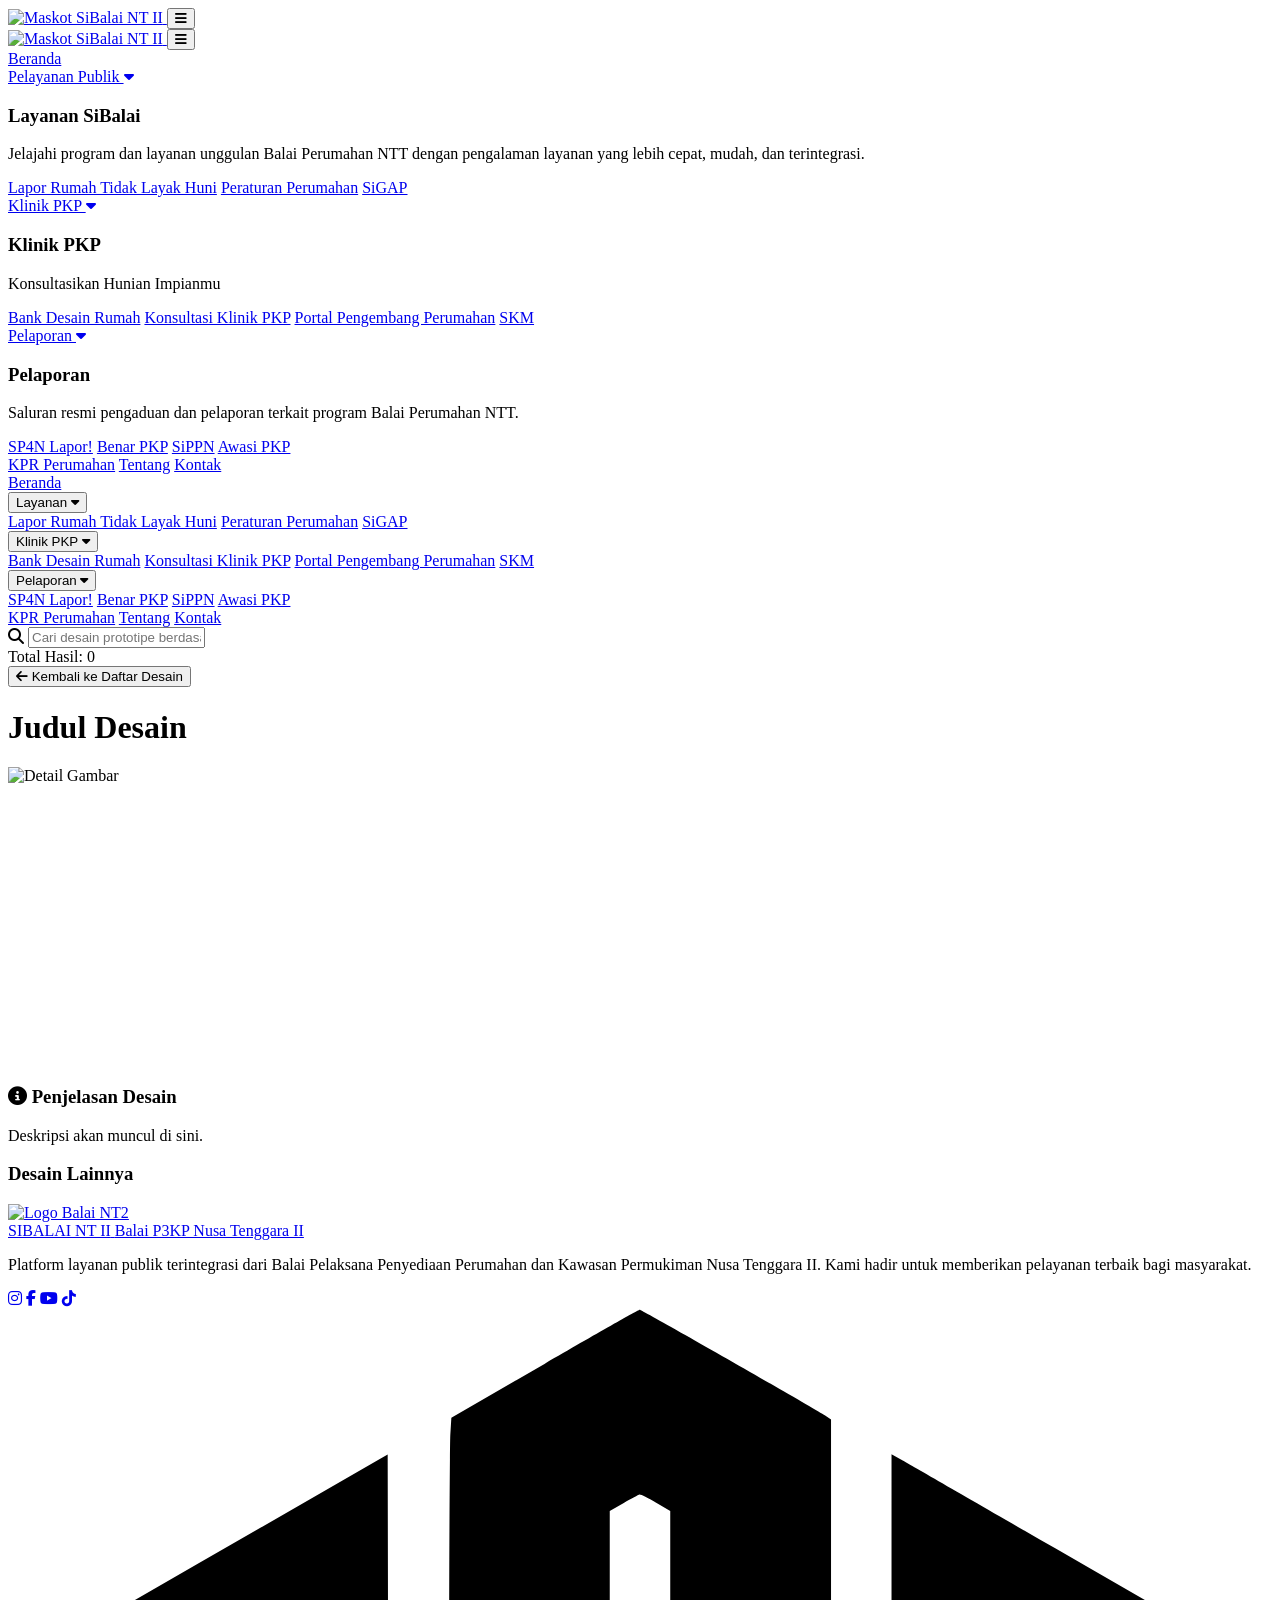
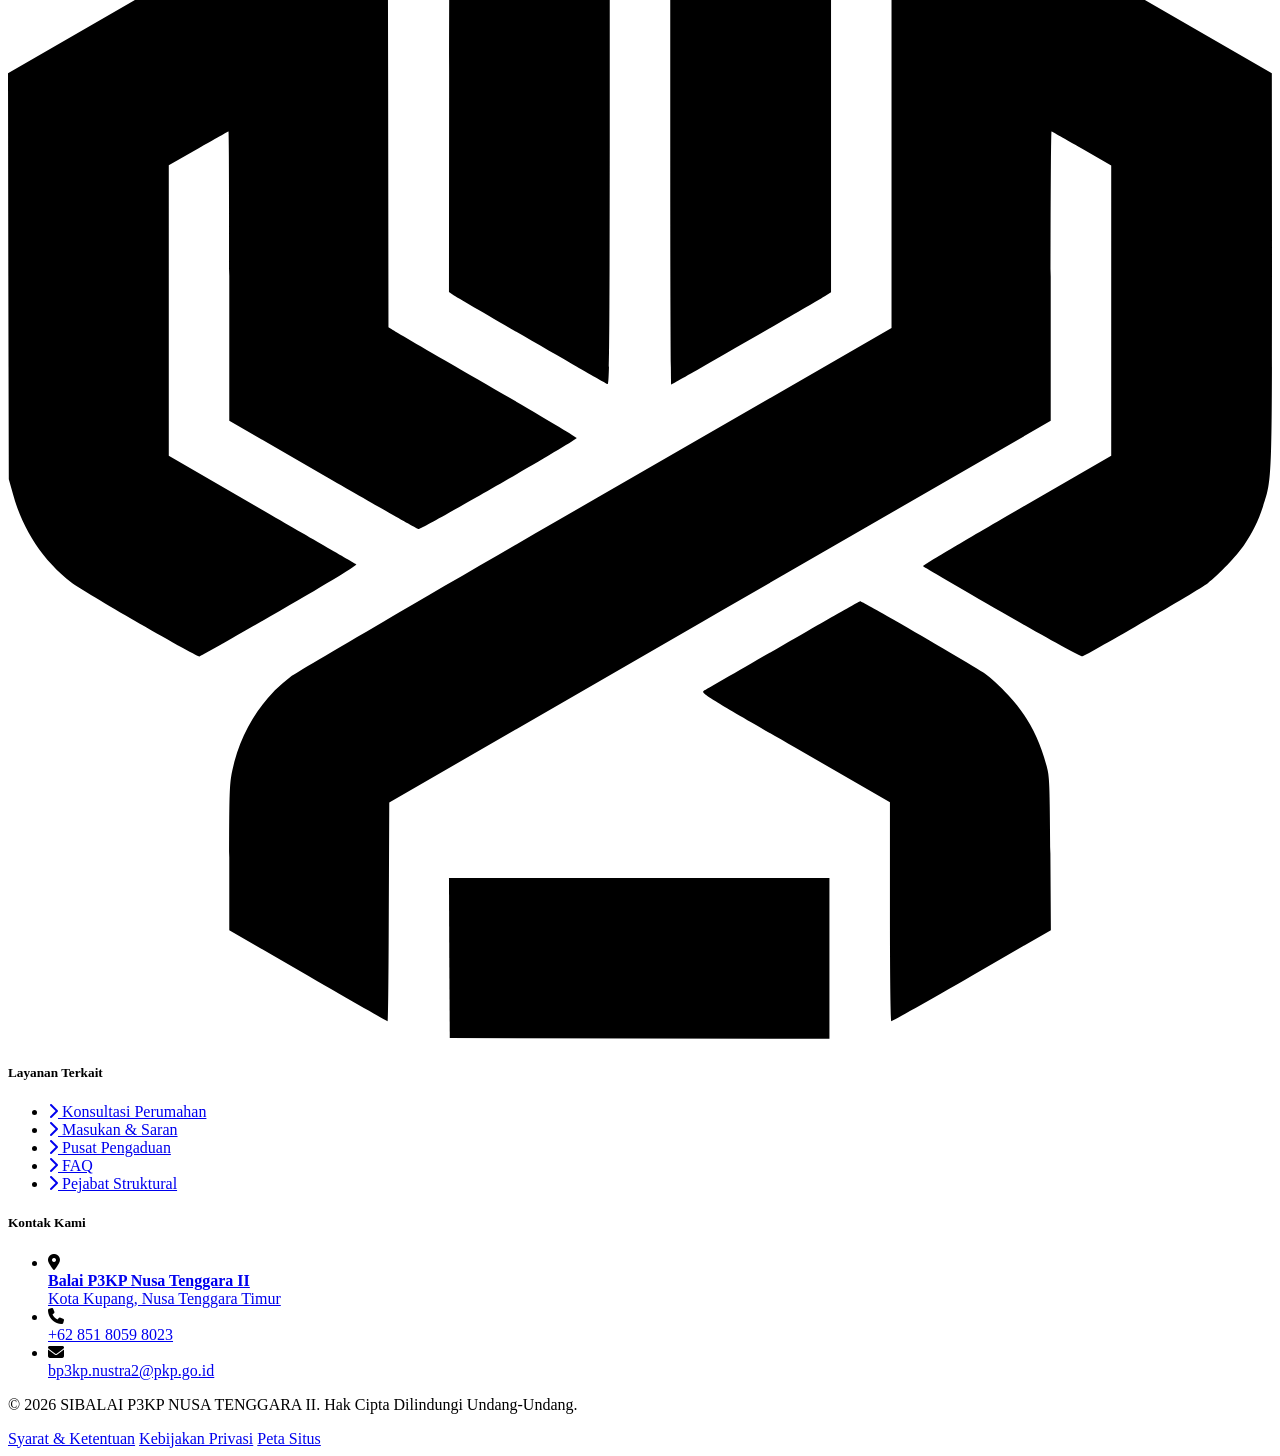
==== commit 1d1f453e: "bankdesain.html" ====
--- a/bankdesain.html
+++ b/bankdesain.html
@@ -46,6 +46,20 @@
 <body class="bg-[#F2EEDF] min-h-screen text-slate-800 antialiased flex flex-col">
 
      <!-- Header / Navbar -->
+    <header class="bg-midnightgreen/90 backdrop-blur-md border-b-4 border-khaki text-krem sticky top-0 z-50 transition-all shadow-md" data-aos="fade-down">
+        <div class="max-w-7xl mx-auto px-4 sm:px-6 lg:px-8">
+            <div class="flex justify-between items-center py-3">
+                <!-- Logo -->
+                <a href="index" class="flex items-center shrink-0">
+                    <img src="https://i.ibb.co.com/Gf4rz3Yn/BALAI-NT-II-8.png" alt="Maskot SiBalai NT II" class="w-[180px] h-auto object-contain">
+                </a>
+                        
+                <!-- Tombol Hamburger Mobile (DIPERBAIKI: onclick dihapus agar diurus oleh main.js) -->
+<button id="mobile-menu-btn" class="md:hidden flex items-center text-krem hover:text-khaki focus:outline-none transition-colors cursor-pointer">
+    <i class="fa-solid fa-bars text-3xl transition-transform duration-300"></i>
+</button>
+
+                <!-- Header / Navbar -->
     <header class="bg-midnightgreen/90 backdrop-blur-md border-b-4 border-khaki text-krem sticky top-0 z-50 transition-all shadow-md" data-aos="fade-down">
         <div class="max-w-7xl mx-auto px-4 sm:px-6 lg:px-8">
             <div class="flex justify-between items-center py-3">
@@ -75,7 +89,7 @@
                                 </div>
                                 <div class="flex-[1.2] flex flex-col gap-2 justify-center">
                                     <a href="laporrtlh" class="block p-3 bg-darkaqua/30 text-krem border border-krem/15 rounded-xl text-sm font-semibold hover:bg-khaki hover:text-midnightgreen transition-all">Lapor Rumah Tidak Layak Huni</a>
-                                    <a href="https://jdih.pkp.go.id/" class="block p-3 bg-darkaqua/30 text-krem border border-krem/15 rounded-xl text-sm font-semibold hover:bg-khaki hover:text-midnightgreen transition-all">Peraturan Perumahan</a>
+                                    <a href="https://jdih.pkp.go.id/" target="_blank" rel="noopener noreferrer" class="block p-3 bg-darkaqua/30 text-krem border border-krem/15 rounded-xl text-sm font-semibold hover:bg-khaki hover:text-midnightgreen transition-all">Peraturan Perumahan</a>
                                     <a href="sig" class="block p-3 bg-darkaqua/30 text-krem border border-krem/15 rounded-xl text-sm font-semibold hover:bg-khaki hover:text-midnightgreen transition-all">SiGAP</a>
                                 </div>
                             </div>
@@ -96,7 +110,7 @@
                                     <a href="bankdesain" class="block p-3 bg-darkaqua/30 text-krem border border-krem/15 rounded-xl text-sm font-semibold hover:bg-khaki hover:text-midnightgreen transition-all">Bank Desain Rumah</a>
                                     <a href="klinikpkp" class="block p-3 bg-darkaqua/30 text-krem border border-krem/15 rounded-xl text-sm font-semibold hover:bg-khaki hover:text-midnightgreen transition-all">Konsultasi Klinik PKP</a>
                                     <a href="pengembang" class="block p-3 bg-darkaqua/30 text-krem border border-krem/15 rounded-xl text-sm font-semibold hover:bg-khaki hover:text-midnightgreen transition-all">Portal Pengembang Perumahan</a>
-                                    <a href="https://skm.go.id/share/instansi/ca13608b-0652-41ab-bbfa-00f1dc139a76/2" class="block p-3 bg-darkaqua/30 text-krem border border-krem/15 rounded-xl text-sm font-semibold hover:bg-khaki hover:text-midnightgreen transition-all">SKM</a>
+                                    <a href="https://skm.go.id/share/instansi/ca13608b-0652-41ab-bbfa-00f1dc139a76/2" target="_blank" rel="noopener noreferrer" class="block p-3 bg-darkaqua/30 text-krem border border-krem/15 rounded-xl text-sm font-semibold hover:bg-khaki hover:text-midnightgreen transition-all">SKM</a>
                                 </div>
                             </div>
                         </div>
@@ -113,10 +127,10 @@
                                     <p class="text-krem/80 text-sm leading-relaxed">Saluran resmi pengaduan dan pelaporan terkait program Balai Perumahan NTT.</p>
                                 </div>
                                 <div class="flex-[1.2] flex flex-col gap-2 justify-center">
-                                    <a href="https://www.lapor.go.id/" class="block p-3 bg-darkaqua/30 text-krem border border-krem/15 rounded-xl text-sm font-semibold hover:bg-khaki hover:text-midnightgreen transition-all">SP4N Lapor!</a>
-                                    <a href="https://api.whatsapp.com/send/?phone=6281288888911" class="block p-3 bg-darkaqua/30 text-krem border border-krem/15 rounded-xl text-sm font-semibold hover:bg-khaki hover:text-midnightgreen transition-all">Benar PKP</a>
-                                    <a href="https://sippn.menpan.go.id/instansi/balai-pelaksana-penyediaan-perumahan-dan-kawasan-permukiman-nusa-tenggara-ii-1889208" class="block p-3 bg-darkaqua/30 text-krem border border-krem/15 rounded-xl text-sm font-semibold hover:bg-khaki hover:text-midnightgreen transition-all">SiPPN</a>
-                                    <a href="https://wbs.pkp.go.id/" class="block p-3 bg-darkaqua/30 text-krem border border-krem/15 rounded-xl text-sm font-semibold hover:bg-khaki hover:text-midnightgreen transition-all">Awasi PKP</a>
+                                    <a href="https://www.lapor.go.id/" target="_blank" rel="noopener noreferrer" class="block p-3 bg-darkaqua/30 text-krem border border-krem/15 rounded-xl text-sm font-semibold hover:bg-khaki hover:text-midnightgreen transition-all">SP4N Lapor!</a>
+                                    <a href="https://api.whatsapp.com/send/?phone=6281288888911" target="_blank" rel="noopener noreferrer" class="block p-3 bg-darkaqua/30 text-krem border border-krem/15 rounded-xl text-sm font-semibold hover:bg-khaki hover:text-midnightgreen transition-all">Benar PKP</a>
+                                    <a href="https://sippn.menpan.go.id/instansi/balai-pelaksana-penyediaan-perumahan-dan-kawasan-permukiman-nusa-tenggara-ii-1889208" target="_blank" rel="noopener noreferrer" class="block p-3 bg-darkaqua/30 text-krem border border-krem/15 rounded-xl text-sm font-semibold hover:bg-khaki hover:text-midnightgreen transition-all">SiPPN</a>
+                                    <a href="https://wbs.pkp.go.id/" target="_blank" rel="noopener noreferrer" class="block p-3 bg-darkaqua/30 text-krem border border-krem/15 rounded-xl text-sm font-semibold hover:bg-khaki hover:text-midnightgreen transition-all">Awasi PKP</a>
                                 </div>
                             </div>
                         </div>
@@ -141,7 +155,7 @@
                         <!-- Ditambah class 'flex' -->
                         <div id="mob-layanan" class="hidden flex flex-col bg-darkaqua/30 pl-4 py-2 space-y-2">
                             <a href="laporrtlh" class="block py-2 text-sm text-krem/80 hover:text-khaki">Lapor Rumah Tidak Layak Huni</a>
-                            <a href="https://jdih.pkp.go.id/" class="block py-2 text-sm text-krem/80 hover:text-khaki">Peraturan Perumahan</a>
+                            <a href="https://jdih.pkp.go.id/" target="_blank" rel="noopener noreferrer" class="block py-2 text-sm text-krem/80 hover:text-khaki">Peraturan Perumahan</a>
                             <a href="sig" class="block py-2 text-sm text-krem/80 hover:text-khaki">SiGAP</a>
                         </div>
                     </div>
@@ -156,7 +170,7 @@
                             <a href="bankdesain" class="block py-2 text-sm text-krem/80 hover:text-khaki">Bank Desain Rumah</a>
                             <a href="klinikpkp" class="block py-2 text-sm text-krem/80 hover:text-khaki">Konsultasi Klinik PKP</a>
                             <a href="pengembang" class="block py-2 text-sm text-krem/80 hover:text-khaki">Portal Pengembang Perumahan</a>
-                            <a href="https://skm.go.id/share/instansi/ca13608b-0652-41ab-bbfa-00f1dc139a76/2" class="block py-2 text-sm text-krem/80 hover:text-khaki">SKM</a>
+                            <a href="https://skm.go.id/share/instansi/ca13608b-0652-41ab-bbfa-00f1dc139a76/2" target="_blank" rel="noopener noreferrer" class="block py-2 text-sm text-krem/80 hover:text-khaki">SKM</a>
                         </div>
                     </div>
 
@@ -167,10 +181,10 @@
                         </button>
                         <!-- Ditambah class 'flex' -->
                         <div id="mob-lapor" class="hidden flex flex-col bg-darkaqua/30 pl-4 py-2 space-y-2">
-                            <a href="https://www.lapor.go.id/" class="block py-2 text-sm text-krem/80 hover:text-khaki">SP4N Lapor!</a>
-                            <a href="https://api.whatsapp.com/send/?phone=6281288888911" class="block py-2 text-sm text-krem/80 hover:text-khaki">Benar PKP</a>
-                            <a href="https://sippn.menpan.go.id/instansi/balai-pelaksana-penyediaan-perumahan-dan-kawasan-permukiman-nusa-tenggara-ii-1889208" class="block py-2 text-sm text-krem/80 hover:text-khaki">SiPPN</a>
-                            <a href="https://wbs.pkp.go.id/" class="block py-2 text-sm text-krem/80 hover:text-khaki">Awasi PKP</a>
+                            <a href="https://www.lapor.go.id/" target="_blank" rel="noopener noreferrer" class="block py-2 text-sm text-krem/80 hover:text-khaki">SP4N Lapor!</a>
+                            <a href="https://api.whatsapp.com/send/?phone=6281288888911" target="_blank" rel="noopener noreferrer" class="block py-2 text-sm text-krem/80 hover:text-khaki">Benar PKP</a>
+                            <a href="https://sippn.menpan.go.id/instansi/balai-pelaksana-penyediaan-perumahan-dan-kawasan-permukiman-nusa-tenggara-ii-1889208" target="_blank" rel="noopener noreferrer" class="block py-2 text-sm text-krem/80 hover:text-khaki">SiPPN</a>
+                            <a href="https://wbs.pkp.go.id/" target="_blank" rel="noopener noreferrer" class="block py-2 text-sm text-krem/80 hover:text-khaki">Awasi PKP</a>
                         </div>
                     </div>
 
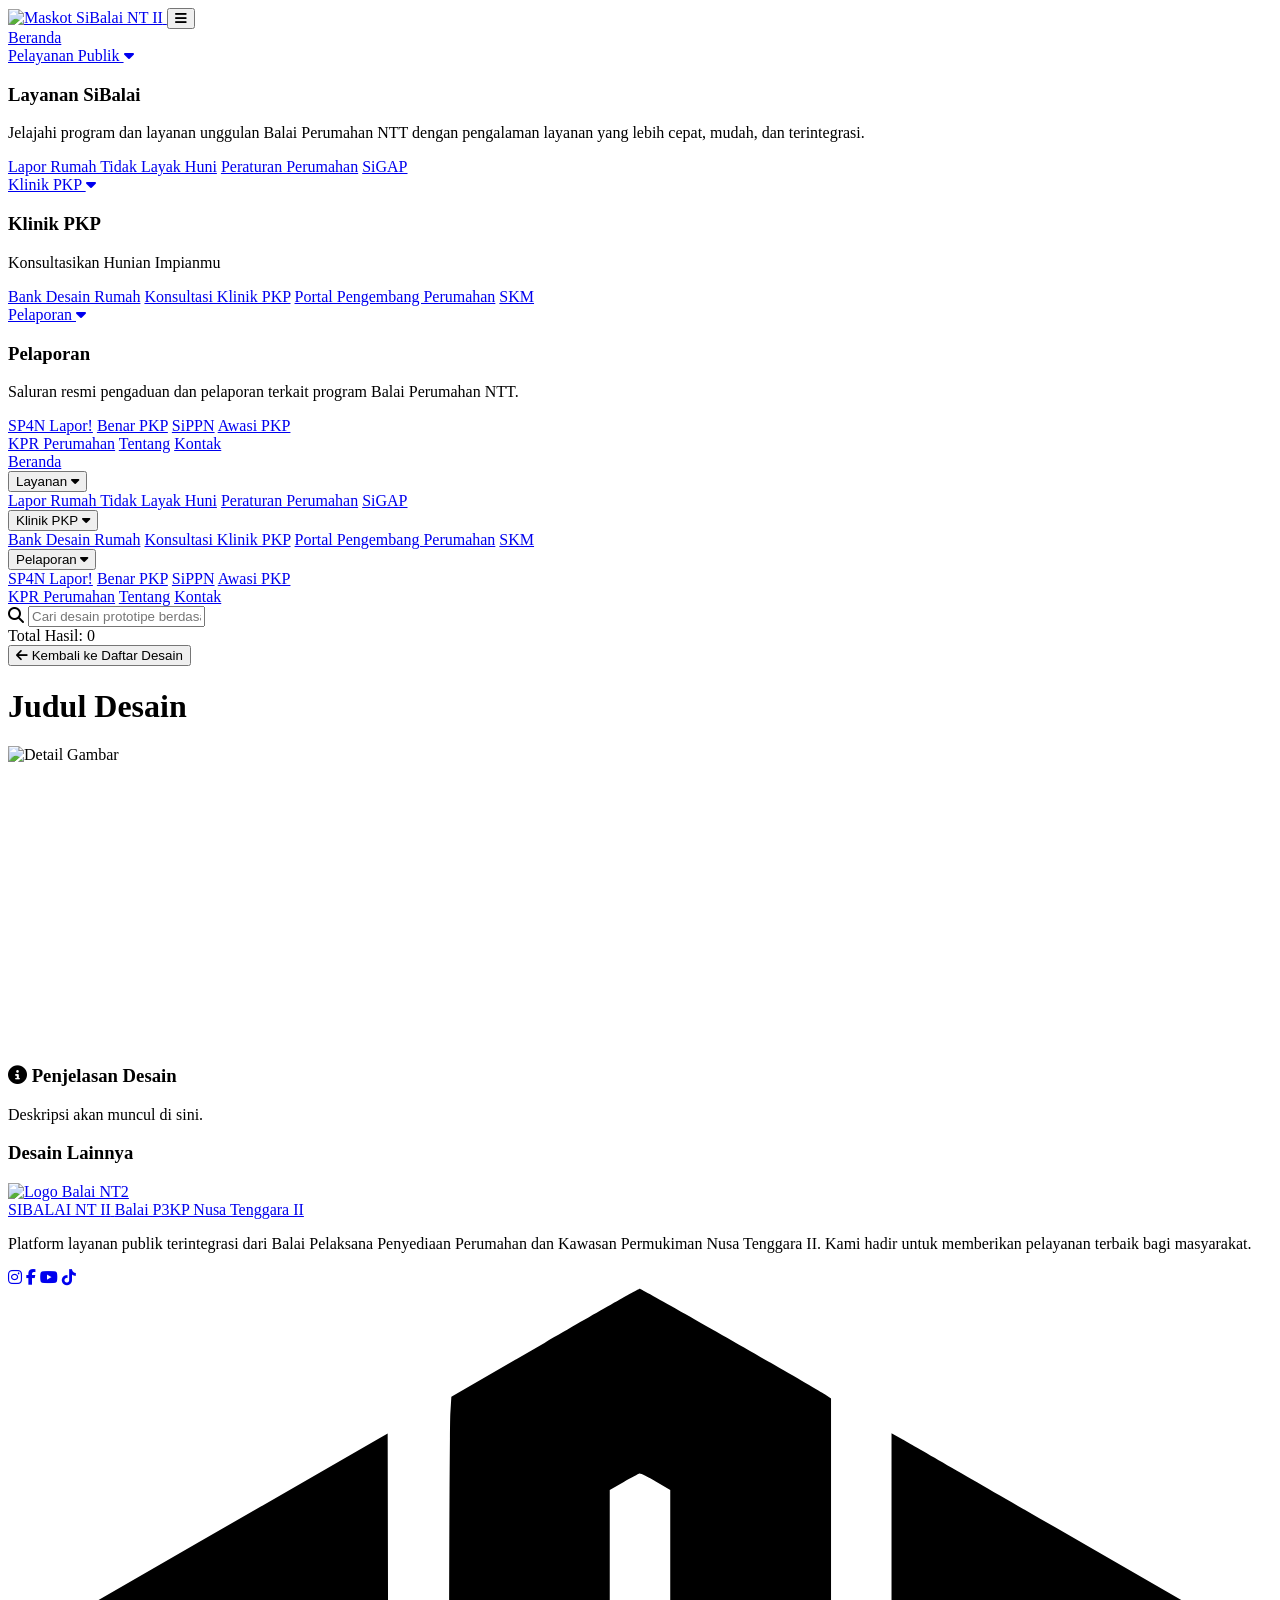
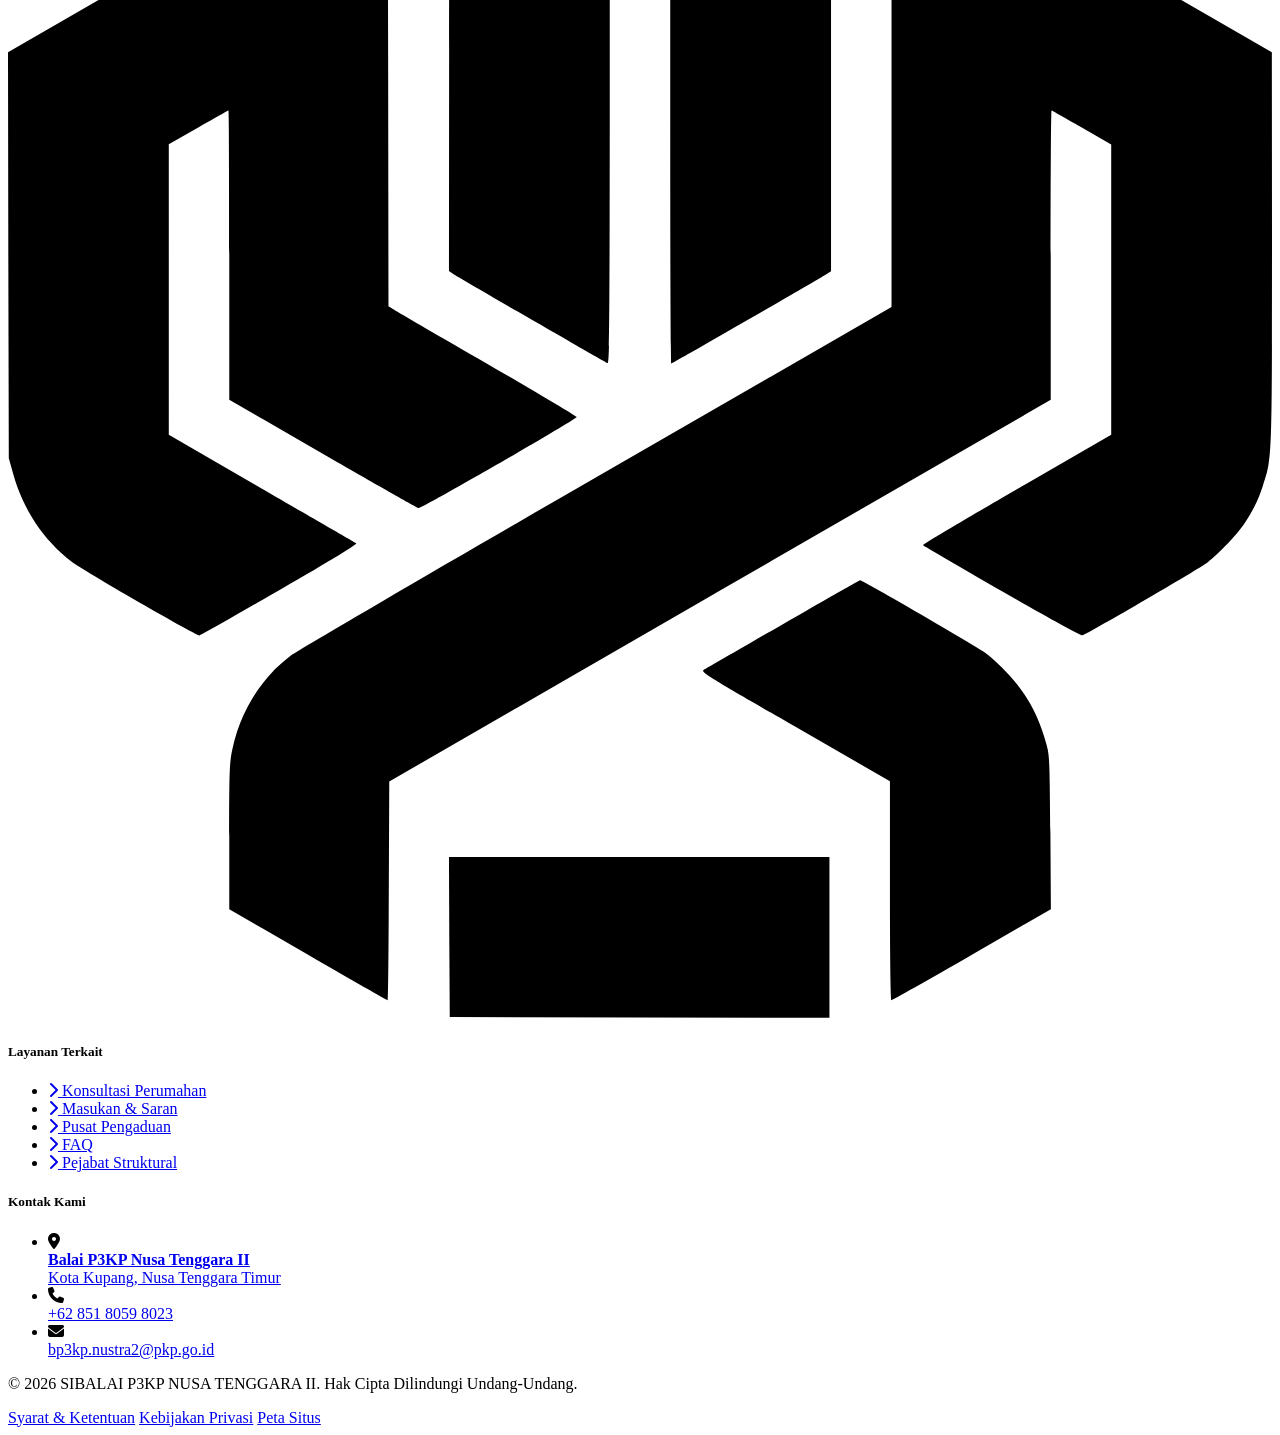
==== commit 9a647b0a: "bankdesain.html" ====
--- a/bankdesain.html
+++ b/bankdesain.html
@@ -45,21 +45,7 @@
 </head>
 <body class="bg-[#F2EEDF] min-h-screen text-slate-800 antialiased flex flex-col">
 
-     <!-- Header / Navbar -->
-    <header class="bg-midnightgreen/90 backdrop-blur-md border-b-4 border-khaki text-krem sticky top-0 z-50 transition-all shadow-md" data-aos="fade-down">
-        <div class="max-w-7xl mx-auto px-4 sm:px-6 lg:px-8">
-            <div class="flex justify-between items-center py-3">
-                <!-- Logo -->
-                <a href="index" class="flex items-center shrink-0">
-                    <img src="https://i.ibb.co.com/Gf4rz3Yn/BALAI-NT-II-8.png" alt="Maskot SiBalai NT II" class="w-[180px] h-auto object-contain">
-                </a>
-                        
-                <!-- Tombol Hamburger Mobile (DIPERBAIKI: onclick dihapus agar diurus oleh main.js) -->
-<button id="mobile-menu-btn" class="md:hidden flex items-center text-krem hover:text-khaki focus:outline-none transition-colors cursor-pointer">
-    <i class="fa-solid fa-bars text-3xl transition-transform duration-300"></i>
-</button>
-
-                <!-- Header / Navbar -->
+      <!-- Header / Navbar -->
     <header class="bg-midnightgreen/90 backdrop-blur-md border-b-4 border-khaki text-krem sticky top-0 z-50 transition-all shadow-md" data-aos="fade-down">
         <div class="max-w-7xl mx-auto px-4 sm:px-6 lg:px-8">
             <div class="flex justify-between items-center py-3">
